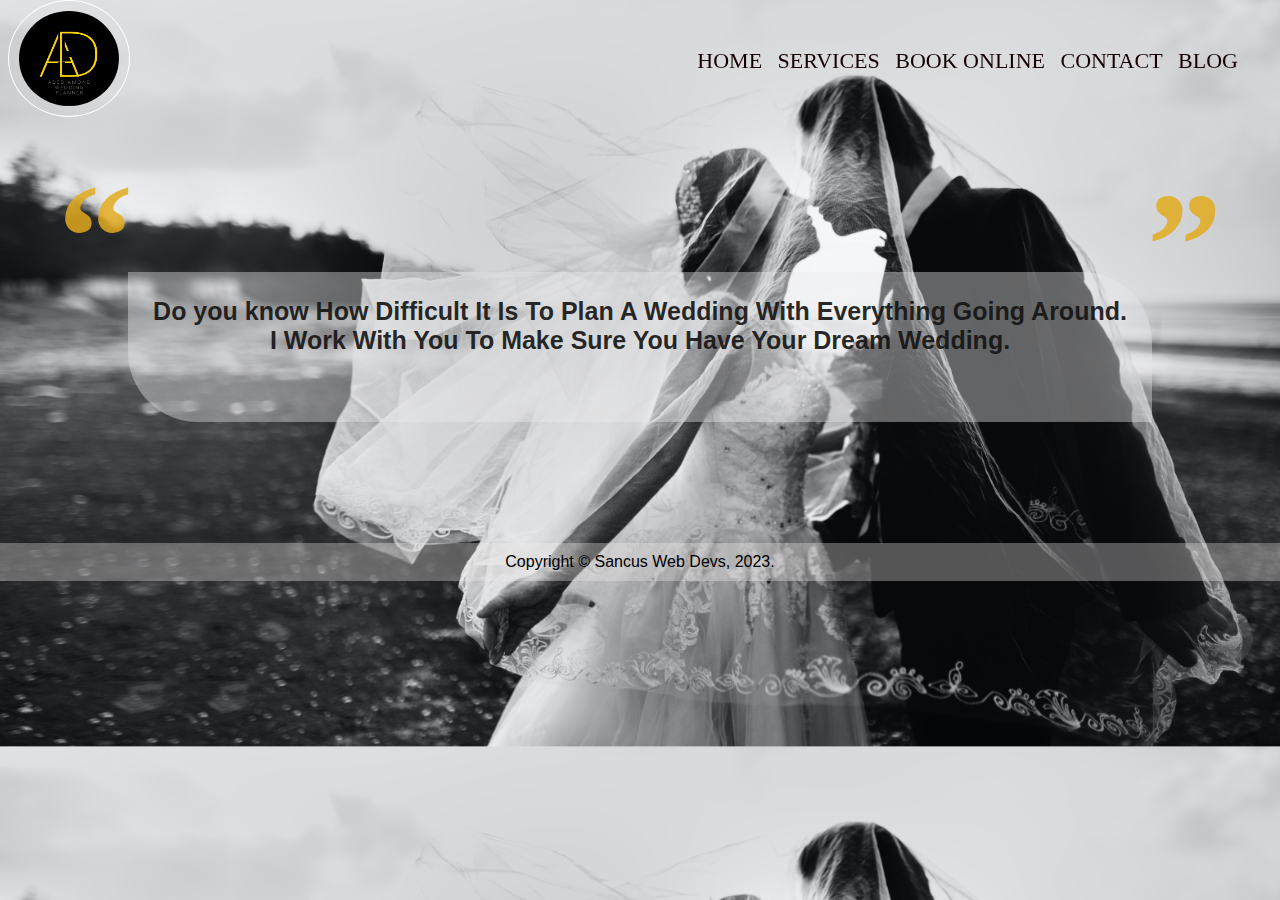
==== index.html @ 5a8c60a2 "Rename wedding.html to index.html" ====
<!DOCTYPE html>
<html lang="en">
<head>
    <meta charset="UTF-8">
    <meta name="viewport" content="width=device-width, initial-scale=1.0">
    <title>wedding planner</title>
   
    <link href="https://cdn.jsdelivr.net/npm/bootstrap@5.3.2/dist/css/bootstrap.min.css">
    <link href="https://cdn.jsdelivr.net/npm/bootstrap@5.3.2/dist/js/bootstrap.bundle.min.js">
    <link rel="stylesheet" href="wedding.css">
</head>
<body>
    <header>
        <i class="fas fa-cloud"></i>
       <a href="#" class="logo"><img src="/images/img2.jpeg" alt="" width="150px" height="100px" class="img1"></a>
      
        <nav class="navbar">

    <a href="#sec1" class="home">Home</a>
    <a href="services.html" class="service">Services</a>
     <a href="#clients" class="client">Book online</a>
  
    <a href="contact.html" class="contact">Contact</a>
    <a href="#blog" class="blog">Blog</a>

</nav>

    </header>
    

    
<div id="content1">
    <h1 id="h11" style=" opacity: 0.; height: 100px;" >Do you know How Difficult It Is To Plan A Wedding With Everything Going Around. I Work With You To Make Sure You Have Your Dream Wedding. </h1>
</div>
<h1 class="quotes1">&#8221;</h1>
<h1 class="quotes"> &#8220;</h1>
<script src="wedding.js"></script>
</body>
<footer>Copyright &copy; Sancus Web Devs, 2023.</footer>
</html>
---- wedding.css ----
@import url("https://fonts.googleapis.com/css2?family=Poppins:wght@400;500;600;700&display=swap");
body{
background-image: url(./images/img4.jpg);
background-size: cover;
}
.img1{ 
    padding: 10px;
    height: 95px;
    width: 100px;
    transition: width 2s;
    border: #Ffffff 1px solid;
    border-radius: 50%;
}
.img1:hover{
width: 130px;
height: 130px;
}
header{
    height: 13%;
   position: fixed;
   width: 100%;
   margin-top: -250px;
   
}
    
img:hover {
    width: 300px;
  }

.navbar{
float: right;
justify-content: space-between;
padding: 40px;
margin-top:8px ;
font-size: 22px;
}

#content1{
   padding-top: 5px;
}
footer{
    background-color:rgba(243, 240, 240, 0.329) ;
    padding: 10px;
    margin-top: 220px;
    text-align: center;
    font-family: 'Franklin Gothic Medium', 'Arial Narrow', Arial, sans-serif;
    margin-left: -8px;
    margin-right: -8px;
    margin-bottom: -12px;
}

.navbar a{
    color: #150101;
    text-transform: uppercase;
    text-decoration: none;
    padding-right: 10px;
    font-weight: 500;

}
.navbar .home:hover{
    color: black;

}
.navbar .vendor:hover{
    color: black;
}
.navbar .client:hover{
    color: black;
}
.navbar .service:hover{
    color: black;
}
.navbar .contact:hover{
    color: black;
}
.navbar .blog:hover{
    color: black;
}
#menu_bar{
    font-size: 3rem;
    color: #ffff
    ;
}
#h11{
    text-align: center;
    font-weight: 500px;
    font-size: 25px;
    color: rgba(21, 20, 20, 0.919);
    font-family: Verdana, Geneva, Tahoma, sans-serif;
    border-top-right-radius: 70px;
     border-bottom-left-radius: 70px;
    height: 12px;
    background: rgba(236, 236, 236, 0.40);
    padding: 25px;
    margin-left: 120px;
    margin-right: 120px;
}

#content1{
    margin-top: 250px;
}
form{
    text-align: center;
    background-color: antiquewhite;
}
input {
    width: 200px;
    text-align: center;
    background: transparent;
    border: none;
    border-bottom: 2px solid rgb(187, 185, 171);
    font-size: 18px;
    font-weight: 200px;
    padding: 10px 0;
    transition: border 0.5s;
    outline: none;
    height: 35px;
    color: rgb(0, 0, 0);
}
button {
    border:none;
    width: 190px;
    font-size: 20px;
    line-height: 25px;
    padding: 10px 0;
    border-radius: 25px;
    cursor: pointer;
}
.quotes1{
    color:rgba(227, 171, 28, 0.844);
    margin-top: -280px;
    text-align: end;
    margin-right: 50px;
    font-family: 'Times New Roman', Times, serif;
    font-size: 150px;
}
.quotes{
    color: rgba(227, 171, 28, 0.844);
    margin-top: -280px;
    margin-left: 50px;
    font-family: 'Times New Roman', Times, serif;
    font-size: 150px;
}
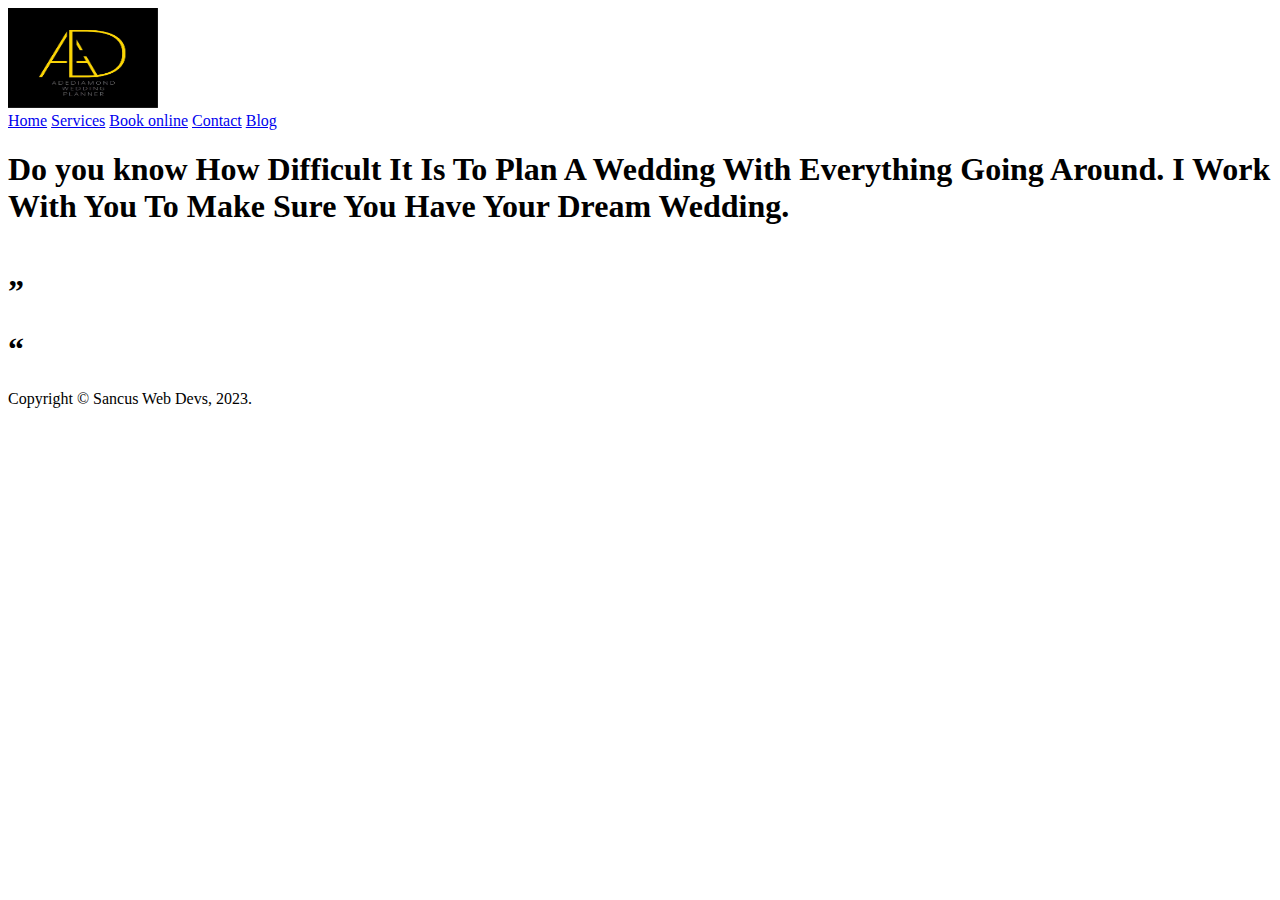
==== commit f7e4d81e: "Update index.html" ====
--- a/index.html
+++ b/index.html
@@ -7,7 +7,7 @@
    
     <link href="https://cdn.jsdelivr.net/npm/bootstrap@5.3.2/dist/css/bootstrap.min.css">
     <link href="https://cdn.jsdelivr.net/npm/bootstrap@5.3.2/dist/js/bootstrap.bundle.min.js">
-    <link rel="stylesheet" href="wedding.css">
+    <link rel="stylesheet" href="index.css">
 </head>
 <body>
     <header>
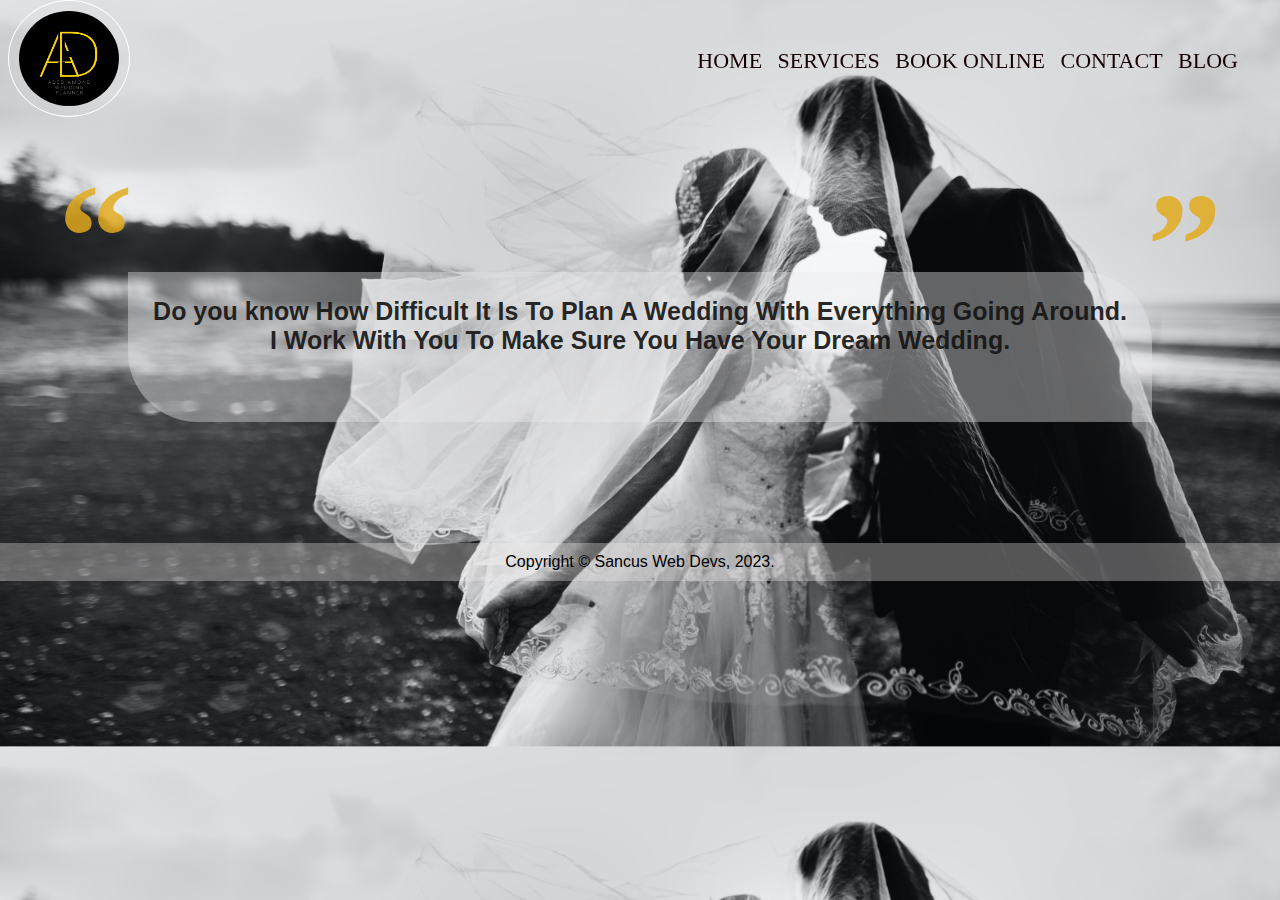
==== commit 3a65b714: "Update index.html" ====
--- a/index.html
+++ b/index.html
@@ -12,7 +12,7 @@
 <body>
     <header>
         <i class="fas fa-cloud"></i>
-       <a href="#" class="logo"><img src="/images/img2.jpeg" alt="" width="150px" height="100px" class="img1"></a>
+       <a href="#" class="logo"><img src="images/img2.jpeg" alt="" width="150px" height="100px" class="img1"></a>
       
         <nav class="navbar">
 
--- a/index.css
+++ b/index.css
@@ -0,0 +1,143 @@
+@import url("https://fonts.googleapis.com/css2?family=Poppins:wght@400;500;600;700&display=swap");
+body{
+background-image: url(./images/img4.jpg);
+background-size: cover;
+}
+.img1{ 
+    padding: 10px;
+    height: 95px;
+    width: 100px;
+    transition: width 2s;
+    border: #Ffffff 1px solid;
+    border-radius: 50%;
+}
+.img1:hover{
+width: 130px;
+height: 130px;
+}
+header{
+    height: 13%;
+   position: fixed;
+   width: 100%;
+   margin-top: -250px;
+   
+}
+    
+img:hover {
+    width: 300px;
+  }
+
+.navbar{
+float: right;
+justify-content: space-between;
+padding: 40px;
+margin-top:8px ;
+font-size: 22px;
+}
+
+#content1{
+   padding-top: 5px;
+}
+footer{
+    background-color:rgba(243, 240, 240, 0.329) ;
+    padding: 10px;
+    margin-top: 220px;
+    text-align: center;
+    font-family: 'Franklin Gothic Medium', 'Arial Narrow', Arial, sans-serif;
+    margin-left: -8px;
+    margin-right: -8px;
+    margin-bottom: -12px;
+}
+
+.navbar a{
+    color: #150101;
+    text-transform: uppercase;
+    text-decoration: none;
+    padding-right: 10px;
+    font-weight: 500;
+
+}
+.navbar .home:hover{
+    color: black;
+
+}
+.navbar .vendor:hover{
+    color: black;
+}
+.navbar .client:hover{
+    color: black;
+}
+.navbar .service:hover{
+    color: black;
+}
+.navbar .contact:hover{
+    color: black;
+}
+.navbar .blog:hover{
+    color: black;
+}
+#menu_bar{
+    font-size: 3rem;
+    color: #ffff
+    ;
+}
+#h11{
+    text-align: center;
+    font-weight: 500px;
+    font-size: 25px;
+    color: rgba(21, 20, 20, 0.919);
+    font-family: Verdana, Geneva, Tahoma, sans-serif;
+    border-top-right-radius: 70px;
+     border-bottom-left-radius: 70px;
+    height: 12px;
+    background: rgba(236, 236, 236, 0.40);
+    padding: 25px;
+    margin-left: 120px;
+    margin-right: 120px;
+}
+
+#content1{
+    margin-top: 250px;
+}
+form{
+    text-align: center;
+    background-color: antiquewhite;
+}
+input {
+    width: 200px;
+    text-align: center;
+    background: transparent;
+    border: none;
+    border-bottom: 2px solid rgb(187, 185, 171);
+    font-size: 18px;
+    font-weight: 200px;
+    padding: 10px 0;
+    transition: border 0.5s;
+    outline: none;
+    height: 35px;
+    color: rgb(0, 0, 0);
+}
+button {
+    border:none;
+    width: 190px;
+    font-size: 20px;
+    line-height: 25px;
+    padding: 10px 0;
+    border-radius: 25px;
+    cursor: pointer;
+}
+.quotes1{
+    color:rgba(227, 171, 28, 0.844);
+    margin-top: -280px;
+    text-align: end;
+    margin-right: 50px;
+    font-family: 'Times New Roman', Times, serif;
+    font-size: 150px;
+}
+.quotes{
+    color: rgba(227, 171, 28, 0.844);
+    margin-top: -280px;
+    margin-left: 50px;
+    font-family: 'Times New Roman', Times, serif;
+    font-size: 150px;
+}
